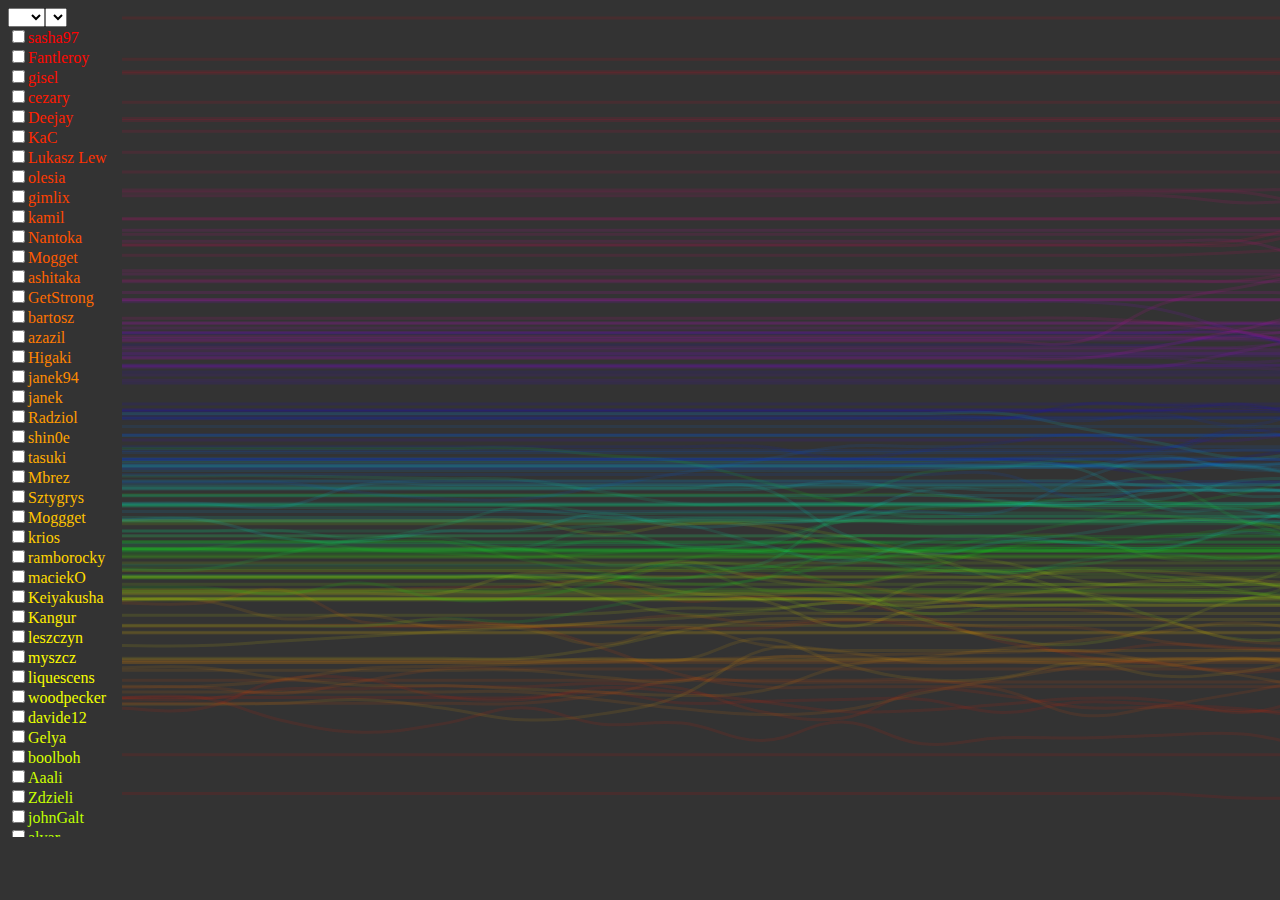
==== in_development/index.html @ 605a12e5 "ELO in development." ====
<!DOCTYPE html>
<html lang="en">
<head>
    <meta charset="UTF-8">
    <meta http-equiv="X-UA-Compatible" content="IE=edge">
    <meta name="viewport" content="width=device-width, initial-scale=1.0">
    <title>Document</title>
    <script src="main.js" type="module"></script>
    <link rel="stylesheet" href="default.css">
</head>
<body>
    <div style="display: flex; flex-direction: row;">
        <div>
            <div id="select-group-container">
            </div>
            <div id="player-list-container">
            </div>
        </div>
        <div id="players-chart">
        </div>
    </div>
    <!-- <svg width="800px" height="600px">
        <path d="M 50,100 C 60,110 80,122 100,150 C 120,178 130,180 150,240 C 170,300 180,414 200,450 C 220,486 230,408 250,420 C 270,432 280,490 300,510 C 320,530 330,522 350,520 C 370,518 390,504 400,500" fill="none" stroke="#00f" stroke-width="1px">
            <animate id="anim1" begin="0s; anim2.end" dur="1s" repeatCount="indefinite" attributeName="d" to="M 50,150 C 60,156 80,172 100,180 C 120,188 130,180 150,190 C 170,200 180,214 200,230 C 220,246 230,250 250,270 C 270,290 280,330 300,330 C 320,330 330,286 350,270 C 370,254 390,254 400,250"></animate>
            <animate id="anim2" begin="anim1.end" dur="1s" repeatCount="indefinite" attributeName="d" to="M 50,150 C 60,156 80,172 100,180 C 120,188 130,180 150,190 C 170,200 180,214 200,230 C 220,246 230,250 250,270 C 270,290 280,330 300,330 C 320,330 330,286 350,270 C 370,254 390,254 400,250"></animate>
        </path>
    </svg> -->
    <!-- <svg width="800px" height="600px">
        <path d="M 50,100 C 60,110 80,122 100,150 C 120,178 130,180 150,240 C 170,300 180,414 200,450 C 220,486 230,408 250,420 C 270,432 280,490 300,510 C 320,530 330,522 350,520 C 370,518 390,504 400,500" fill="none" stroke="#00f" stroke-width="2px">
            <animate dur="5s" repeatCount="indefinite" attributeName="d" calcMode="spline" keySplines="0.4 0 0.2 1; 0.4 0 0.2 1" values="M 50,150 C 60,156 80,172 100,180 C 120,188 130,180 150,190 C 170,200 180,234 200,230 C 220,226 230,150 250,170 C 270,190 280,310 300,330 C 320,350 330,286 350,270 C 370,254 390,254 400,250"></animate>
        </path>
        <path class="background-test" d="M 400,500 L 400,590 L 50,590 L 50,100 C 60,110 80,122 100,150 C 120,178 130,180 150,240 C 170,300 180,414 200,450 C 220,486 230,408 250,420 C 270,432 280,490 300,510 C 320,530 330,522 350,520 C 370,518 390,504 400,500">
            <animate dur="5s" repeatCount="indefinite" attributeName="d" calcMode="spline" keySplines="0.4 0 0.2 1; 0.4 0 0.2 1" values="M 50,150 C 60,156 80,172 100,180 C 120,188 130,180 150,190 C 170,200 180,234 200,230 C 220,226 230,150 250,170 C 270,190 280,310 300,330 C 320,350 330,286 350,270 C 370,254 390,254 400,250"></animate>
        </path>
    </svg> -->
    
</body>
</html>
---- in_development/default.css ----
@keyframes example {
    0%   {fill: red;}
    25%  {fill: yellow;}
    50%  {fill: blue;}
    100% {fill: green;}
}
.line1 {
    filter: drop-shadow( 0px 0px 2px rgba(255, 255, 255, .7));
}
.background-test {
    /* background: repeating-linear-gradient(
        to right,
        #039BE5 0px,
        #039BE5 20px,
        #90CAF9 20px,
        #90CAF9 40px
      ); */
      fill: rgba(80, 0, 80, 0.5);
      stroke-width: 1px;
      stroke: #808;
}
.background-test:hover {
    animation: example 1s;
}
body {
    background-color: #333;
}
#path1 {
    transition: stroke 0.5s ease-out;
}
#path1:hover {
    stroke: hsl(140, 100%, 50%);
}
path {
    transition: stroke 1s, filter 1s;
}
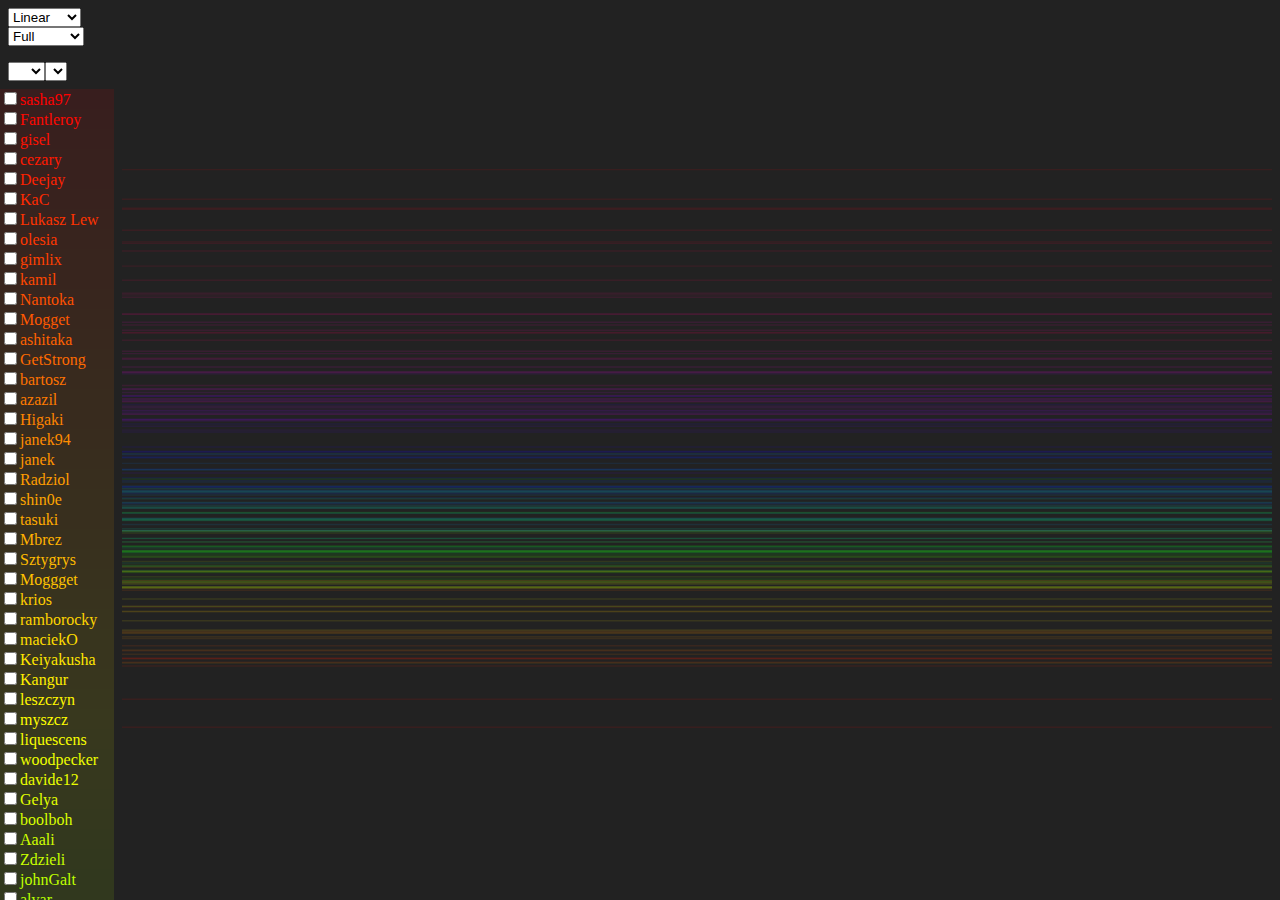
==== commit 07bf4c62: "In development." ====
--- a/in_development/index.html
+++ b/in_development/index.html
@@ -4,13 +4,15 @@
     <meta charset="UTF-8">
     <meta http-equiv="X-UA-Compatible" content="IE=edge">
     <meta name="viewport" content="width=device-width, initial-scale=1.0">
-    <title>Document</title>
+    <title>Iglo Ranking Chart</title>
     <script src="main.js" type="module"></script>
     <link rel="stylesheet" href="default.css">
 </head>
 <body>
-    <div style="display: flex; flex-direction: row;">
-        <div>
+    <div id="view">
+        <div id="sidebar">
+            <div id="settings-colors-container">
+            </div>
             <div id="select-group-container">
             </div>
             <div id="player-list-container">
@@ -19,20 +21,5 @@
         <div id="players-chart">
         </div>
     </div>
-    <!-- <svg width="800px" height="600px">
-        <path d="M 50,100 C 60,110 80,122 100,150 C 120,178 130,180 150,240 C 170,300 180,414 200,450 C 220,486 230,408 250,420 C 270,432 280,490 300,510 C 320,530 330,522 350,520 C 370,518 390,504 400,500" fill="none" stroke="#00f" stroke-width="1px">
-            <animate id="anim1" begin="0s; anim2.end" dur="1s" repeatCount="indefinite" attributeName="d" to="M 50,150 C 60,156 80,172 100,180 C 120,188 130,180 150,190 C 170,200 180,214 200,230 C 220,246 230,250 250,270 C 270,290 280,330 300,330 C 320,330 330,286 350,270 C 370,254 390,254 400,250"></animate>
-            <animate id="anim2" begin="anim1.end" dur="1s" repeatCount="indefinite" attributeName="d" to="M 50,150 C 60,156 80,172 100,180 C 120,188 130,180 150,190 C 170,200 180,214 200,230 C 220,246 230,250 250,270 C 270,290 280,330 300,330 C 320,330 330,286 350,270 C 370,254 390,254 400,250"></animate>
-        </path>
-    </svg> -->
-    <!-- <svg width="800px" height="600px">
-        <path d="M 50,100 C 60,110 80,122 100,150 C 120,178 130,180 150,240 C 170,300 180,414 200,450 C 220,486 230,408 250,420 C 270,432 280,490 300,510 C 320,530 330,522 350,520 C 370,518 390,504 400,500" fill="none" stroke="#00f" stroke-width="2px">
-            <animate dur="5s" repeatCount="indefinite" attributeName="d" calcMode="spline" keySplines="0.4 0 0.2 1; 0.4 0 0.2 1" values="M 50,150 C 60,156 80,172 100,180 C 120,188 130,180 150,190 C 170,200 180,234 200,230 C 220,226 230,150 250,170 C 270,190 280,310 300,330 C 320,350 330,286 350,270 C 370,254 390,254 400,250"></animate>
-        </path>
-        <path class="background-test" d="M 400,500 L 400,590 L 50,590 L 50,100 C 60,110 80,122 100,150 C 120,178 130,180 150,240 C 170,300 180,414 200,450 C 220,486 230,408 250,420 C 270,432 280,490 300,510 C 320,530 330,522 350,520 C 370,518 390,504 400,500">
-            <animate dur="5s" repeatCount="indefinite" attributeName="d" calcMode="spline" keySplines="0.4 0 0.2 1; 0.4 0 0.2 1" values="M 50,150 C 60,156 80,172 100,180 C 120,188 130,180 150,190 C 170,200 180,234 200,230 C 220,226 230,150 250,170 C 270,190 280,310 300,330 C 320,350 330,286 350,270 C 370,254 390,254 400,250"></animate>
-        </path>
-    </svg> -->
-    
 </body>
 </html>--- a/in_development/default.css
+++ b/in_development/default.css
@@ -1,36 +1,39 @@
-@keyframes example {
-    0%   {fill: red;}
-    25%  {fill: yellow;}
-    50%  {fill: blue;}
-    100% {fill: green;}
-}
-.line1 {
-    filter: drop-shadow( 0px 0px 2px rgba(255, 255, 255, .7));
-}
-.background-test {
-    /* background: repeating-linear-gradient(
-        to right,
-        #039BE5 0px,
-        #039BE5 20px,
-        #90CAF9 20px,
-        #90CAF9 40px
-      ); */
-      fill: rgba(80, 0, 80, 0.5);
-      stroke-width: 1px;
-      stroke: #808;
-}
-.background-test:hover {
-    animation: example 1s;
-}
 body {
-    background-color: #333;
-}
-#path1 {
-    transition: stroke 0.5s ease-out;
-}
-#path1:hover {
-    stroke: hsl(140, 100%, 50%);
+    background-color: #222;
+    margin: 0;
+    padding: 0;
 }
 path {
     transition: stroke 1s, filter 1s;
+}
+text {
+    filter: drop-shadow(black 0px 0px 2px);
+}
+#view {
+    display: flex; 
+    flex-direction: row;
+    width: 100vw;
+    height: 100vh;
+}
+#players-chart {
+    overflow: hidden;
+    padding: 0.5em;
+}
+#sidebar > #player-list-container {  
+    flex:  1;
+    overflow-y: scroll;
+    padding: 0;
+}
+#sidebar > div {
+    padding: 0.5em;
+}
+#sidebar {
+    display: flex;
+    flex-direction: column;
+    background-color: #222;
+}
+svg {
+    width: 100%;
+    height: 100%;
+    background-color: #222;
 }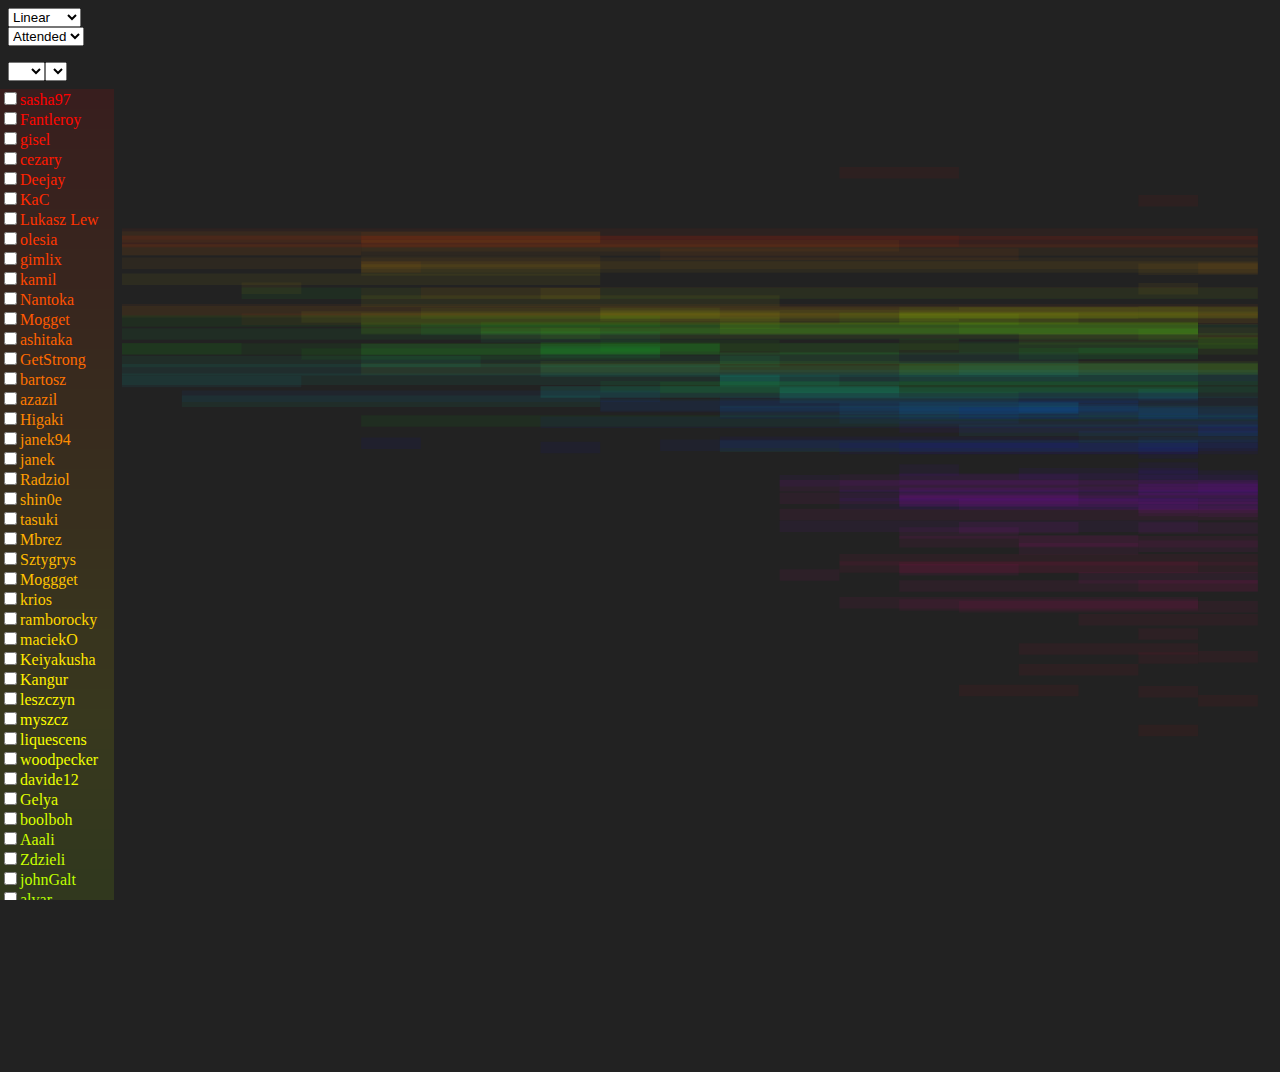
==== commit 474b037e: "In development." ====
--- a/in_development/index.html
+++ b/in_development/index.html
@@ -1,5 +1,6 @@
 <!DOCTYPE html>
 <html lang="en">
+
 <head>
     <meta charset="UTF-8">
     <meta http-equiv="X-UA-Compatible" content="IE=edge">
@@ -8,6 +9,7 @@
     <script src="main.js" type="module"></script>
     <link rel="stylesheet" href="default.css">
 </head>
+
 <body>
     <div id="view">
         <div id="sidebar">
@@ -21,5 +23,22 @@
         <div id="players-chart">
         </div>
     </div>
+    <svg width="0" height="0">
+        <filter id="grainy" x="0" y="0" width="100%" height="100%">
+            <feTurbulence type="fractalNoise" baseFrequency=".537"></feTurbulence>
+            <feColorMatrix type='saturate' values='0'/>
+            <feBlend in='SourceGraphic' mode='multiply'/>
+        </filter>
+    </svg>
+    <svg>
+        <filter id='noiseFilter'>
+          <feTurbulence 
+            type='fractalNoise' 
+            baseFrequency='6.29' 
+            numOctaves='6' 
+            stitchTiles='stitch'/>
+        </filter>
+      </svg>
 </body>
+
 </html>--- a/in_development/default.css
+++ b/in_development/default.css
@@ -1,12 +1,28 @@
+html {
+    --background: #222;
+}
+::-webkit-scrollbar {
+  width: 1em;
+}
+::-webkit-scrollbar-track {
+    background: #444;
+}
+::-webkit-scrollbar-thumb {
+    background: #000;
+}
 body {
-    background-color: #222;
+    background-color: var(--background);
     margin: 0;
     padding: 0;
+    /* background-image: linear-gradient(80deg, #222, #111); */
 }
 path {
     transition: stroke 1s, filter 1s;
+    stroke-width: 1em;
+    /* mix-blend-mode: lighten; */
 }
 text {
+    transition: filter 1s, fill 1s;
     filter: drop-shadow(black 0px 0px 2px);
 }
 #view {
@@ -30,10 +46,10 @@
 #sidebar {
     display: flex;
     flex-direction: column;
-    background-color: #222;
+    background-color: var(--background);
 }
 svg {
     width: 100%;
     height: 100%;
-    background-color: #222;
+    /* background-color: var(--background); */
 }